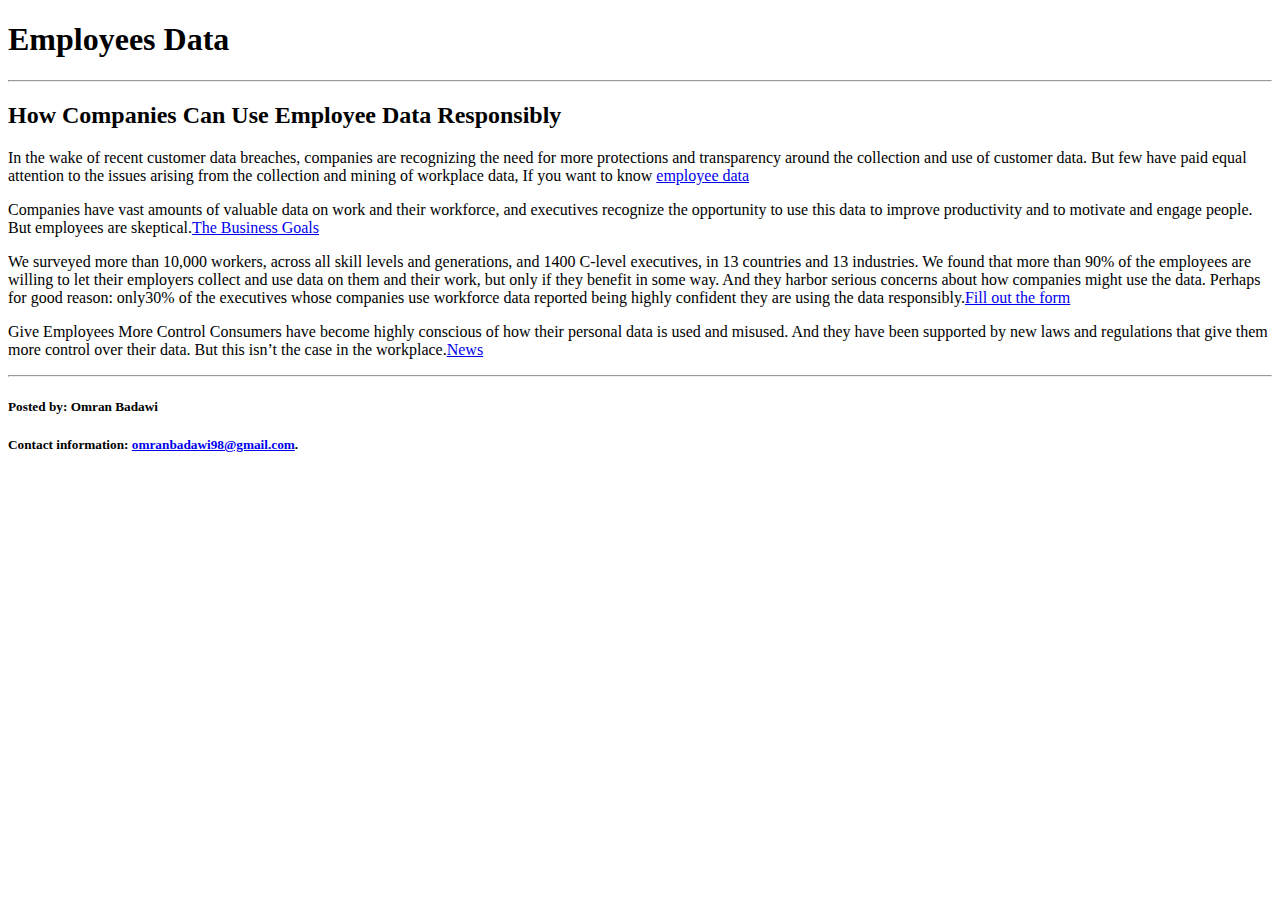
==== index.html @ d518d264 "Finish" ====
<!DOCTYPE html>
<html>
    <head>
        <title>My Webpage</title>
        <link rel="stylesheet" type="text/css" href="css/Styleindex.css">
    </head>
    <body>
        <h1>Employees Data</h1>
    	<hr>
    	<div>
            <h2>How Companies Can Use Employee Data Responsibly</h2>
            <div>
            <p>In the wake of recent customer data breaches, companies are recognizing the need for more protections and transparency around the collection and use of customer data. But few have paid equal attention to the issues arising from the collection and mining of workplace data, If you want to know <a href="FirstPage.html">employee data</a> </p>

            <p>Companies have vast amounts of valuable data on work and their workforce, and executives recognize the opportunity to use this data to improve productivity and to motivate and engage people. But employees are skeptical.<a href="SecondPage.html">The Business Goals</a></p>

            <p>We surveyed more than <span>10,000</span>  workers, across all skill levels and generations, and <span>1400</span>  C-level executives, in<span> 13</span> countries and <span>13</span> industries. We found that more than <span>90%</span>  of the employees are willing to let their employers collect and use data on them and their work, but only if they benefit in some way. And they harbor serious concerns about how companies might use the data. Perhaps for good reason: only<span>30%</span>  of the executives whose companies use workforce data reported being highly confident they are using the data responsibly.<a href="ThirdPage.html" target="_blank">Fill out the form</a></p>

            <p>Give Employees More Control  <!-- Bold -->
            Consumers have become highly conscious of how their personal data is used and misused. And they have been supported by new laws and regulations that give them more control over their data. But this isn’t the case in the workplace.<a href="FourthPage.html">News</a></p>
            </div>
       </div>
        <hr id="hr-bottom">
            <footer >
              <h5>Posted by: Omran Badawi</h5>
              <h5>Contact information: <a href="omranbadawi98@gmail.com">
              omranbadawi98@gmail.com</a>.</h5>
            </footer>
    	
    </body>
</html>
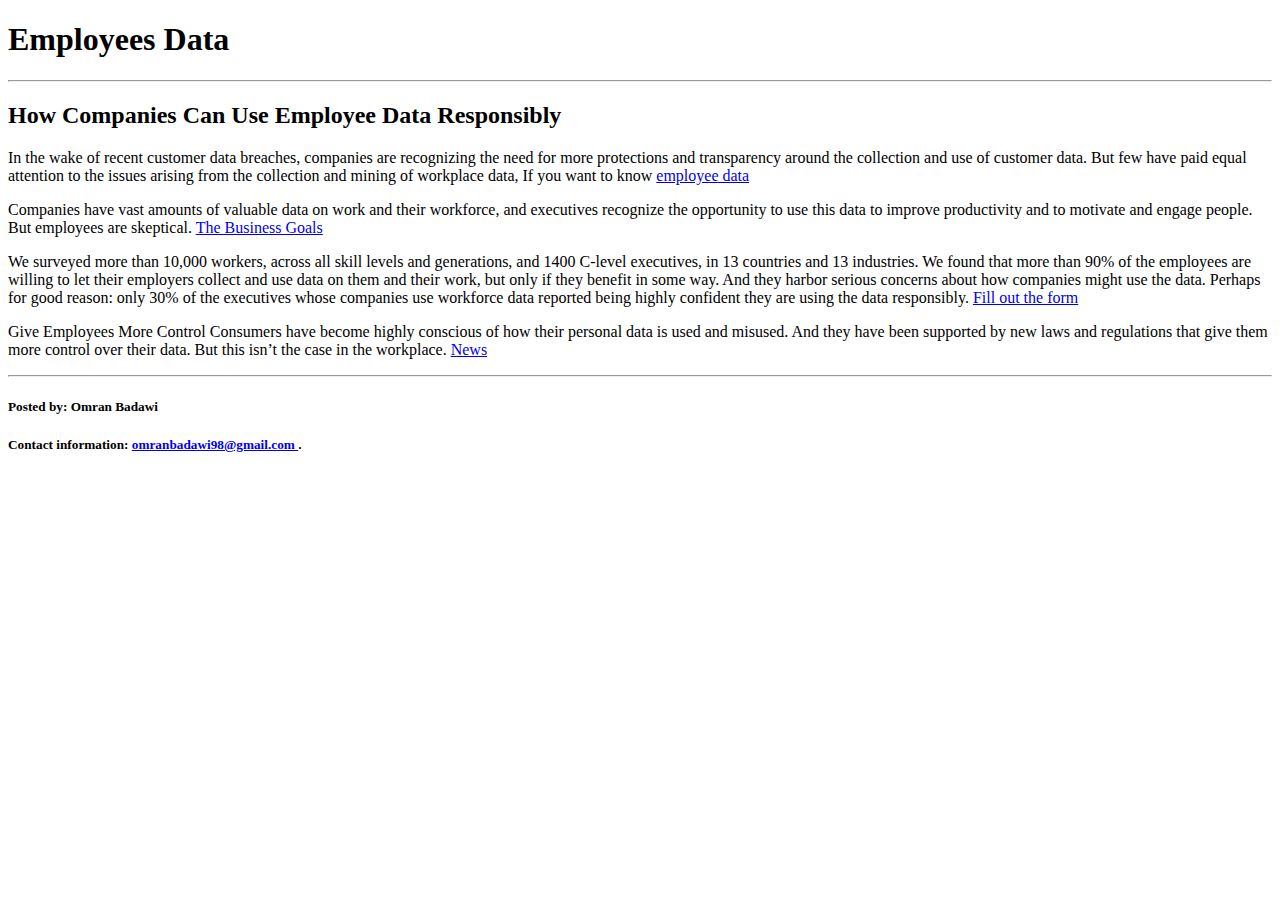
==== commit 66f9668e: "LastChanges" ====
--- a/index.html
+++ b/index.html
@@ -1,31 +1,100 @@
 <!DOCTYPE html>
 <html>
-    <head>
-        <title>My Webpage</title>
-        <link rel="stylesheet" type="text/css" href="css/Styleindex.css">
-    </head>
-    <body>
-        <h1>Employees Data</h1>
-    	<hr>
-    	<div>
-            <h2>How Companies Can Use Employee Data Responsibly</h2>
-            <div>
-            <p>In the wake of recent customer data breaches, companies are recognizing the need for more protections and transparency around the collection and use of customer data. But few have paid equal attention to the issues arising from the collection and mining of workplace data, If you want to know <a href="FirstPage.html">employee data</a> </p>
 
-            <p>Companies have vast amounts of valuable data on work and their workforce, and executives recognize the opportunity to use this data to improve productivity and to motivate and engage people. But employees are skeptical.<a href="SecondPage.html">The Business Goals</a></p>
+<head>
+    <title>
+        My Webpage
+    </title>
+    <link href="css/styleindex.css" rel="stylesheet" type="text/css">
+    </link>
+</head>
 
-            <p>We surveyed more than <span>10,000</span>  workers, across all skill levels and generations, and <span>1400</span>  C-level executives, in<span> 13</span> countries and <span>13</span> industries. We found that more than <span>90%</span>  of the employees are willing to let their employers collect and use data on them and their work, but only if they benefit in some way. And they harbor serious concerns about how companies might use the data. Perhaps for good reason: only<span>30%</span>  of the executives whose companies use workforce data reported being highly confident they are using the data responsibly.<a href="ThirdPage.html" target="_blank">Fill out the form</a></p>
+<body>
+    <h1>
+        Employees Data
+    </h1>
+    <hr>
+    <div>
+        <h2>
+            How Companies Can Use Employee Data Responsibly
+        </h2>
+        <div>
+            <p>
+                In the wake of recent customer data breaches, companies are recognizing the need for more protections
+                and transparency around the collection and use of customer data. But few have paid equal attention to
+                the issues arising from the collection and mining of workplace data, If you want to know
+                <a href="firstPage.html">
+                    employee data
+                </a>
+            </p>
+            <p>
+                Companies have vast amounts of valuable data on work and their workforce, and executives recognize the
+                opportunity to use this data to improve productivity and to motivate and engage people. But employees
+                are skeptical.
+                <a href="secondPage.html">
+                    The Business Goals
+                </a>
+            </p>
+            <p>
+                We surveyed more than
+                <span>
+                    10,000
+                </span>
+                workers, across all skill levels and generations, and
+                <span>
+                    1400
+                </span>
+                C-level executives, in
+                <span>
+                    13
+                </span>
+                countries and
+                <span>
+                    13
+                </span>
+                industries. We found that more than
+                <span>
+                    90%
+                </span>
+                of the employees are willing to let their employers collect and use data on them and their work, but
+                only if they benefit in some way. And they harbor serious concerns about how companies might use the
+                data. Perhaps for good reason: only
+                <span>
+                    30%
+                </span>
+                of the executives whose companies use workforce data reported being highly confident they are using the
+                data responsibly.
+                <a href="thirdPage.html" target="_blank">
+                    Fill out the form
+                </a>
+            </p>
+            <p>
+                Give Employees More Control
+                <!-- Bold -->
+                Consumers have become highly conscious of how their personal data is used and misused. And they have
+                been supported by new laws and regulations that give them more control over their data. But this isn’t
+                the case in the workplace.
+                <a href="fourthPage.html">
+                    News
+                </a>
+            </p>
+        </div>
+    </div>
+    <footer>
+        <hr id="hr-bottom">
+        <h5>
+            Posted by: Omran Badawi
+        </h5>
+        <h5>
+            Contact information:
+            <a href="omranbadawi98@gmail.com">
+                omranbadawi98@gmail.com
+            </a>
+            .
+        </h5>
+        </hr>
+    </footer>
+    </hr>
+</body>
 
-            <p>Give Employees More Control  <!-- Bold -->
-            Consumers have become highly conscious of how their personal data is used and misused. And they have been supported by new laws and regulations that give them more control over their data. But this isn’t the case in the workplace.<a href="FourthPage.html">News</a></p>
-            </div>
-       </div>
-        <hr id="hr-bottom">
-            <footer >
-              <h5>Posted by: Omran Badawi</h5>
-              <h5>Contact information: <a href="omranbadawi98@gmail.com">
-              omranbadawi98@gmail.com</a>.</h5>
-            </footer>
-    	
-    </body>
 </html>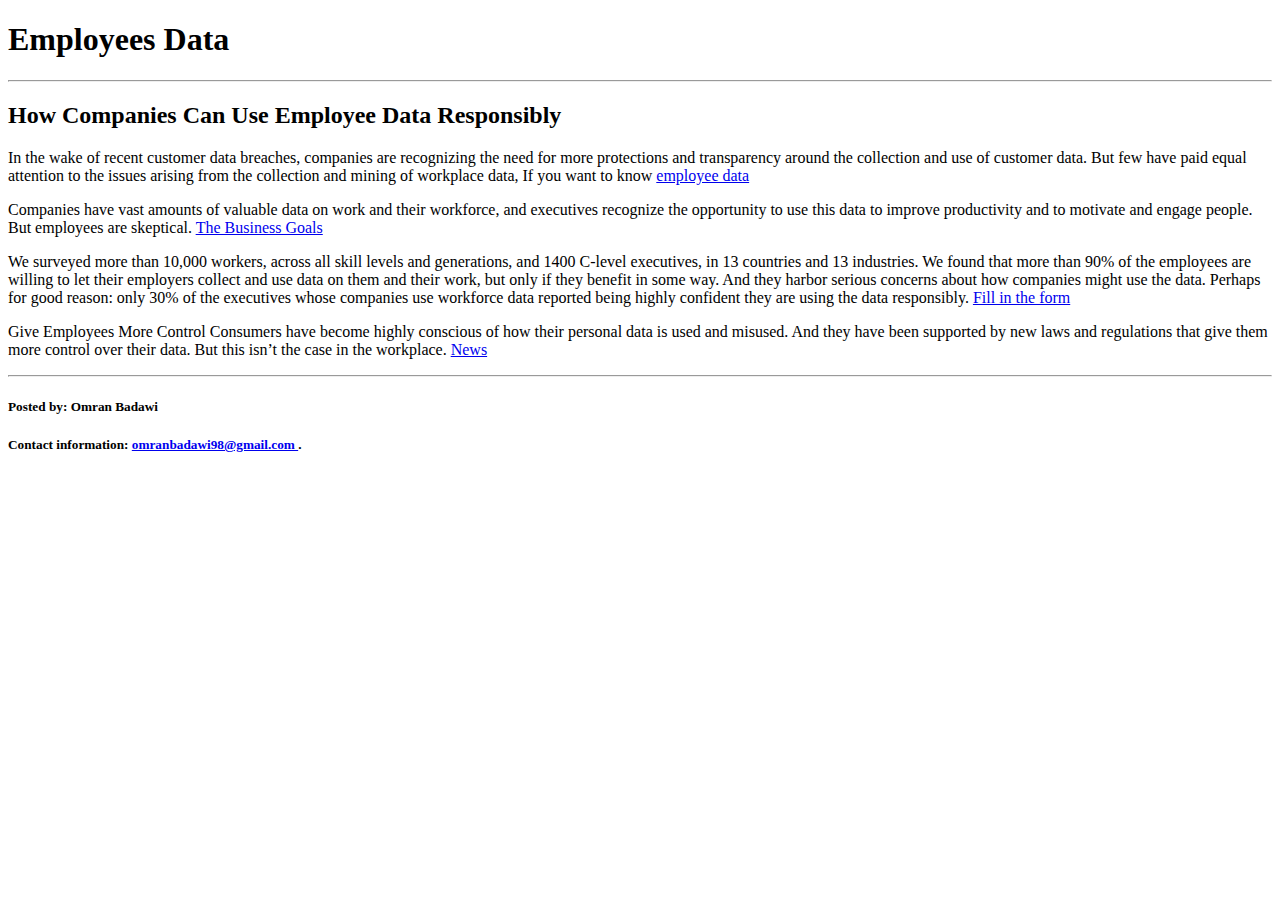
==== commit 669db4ce: "Change Text" ====
--- a/index.html
+++ b/index.html
@@ -65,7 +65,7 @@
                 of the executives whose companies use workforce data reported being highly confident they are using the
                 data responsibly.
                 <a href="thirdPage.html" target="_blank">
-                    Fill out the form
+                    Fill in the form
                 </a>
             </p>
             <p>
@@ -97,4 +97,4 @@
     </hr>
 </body>
 
-</html>+</html>
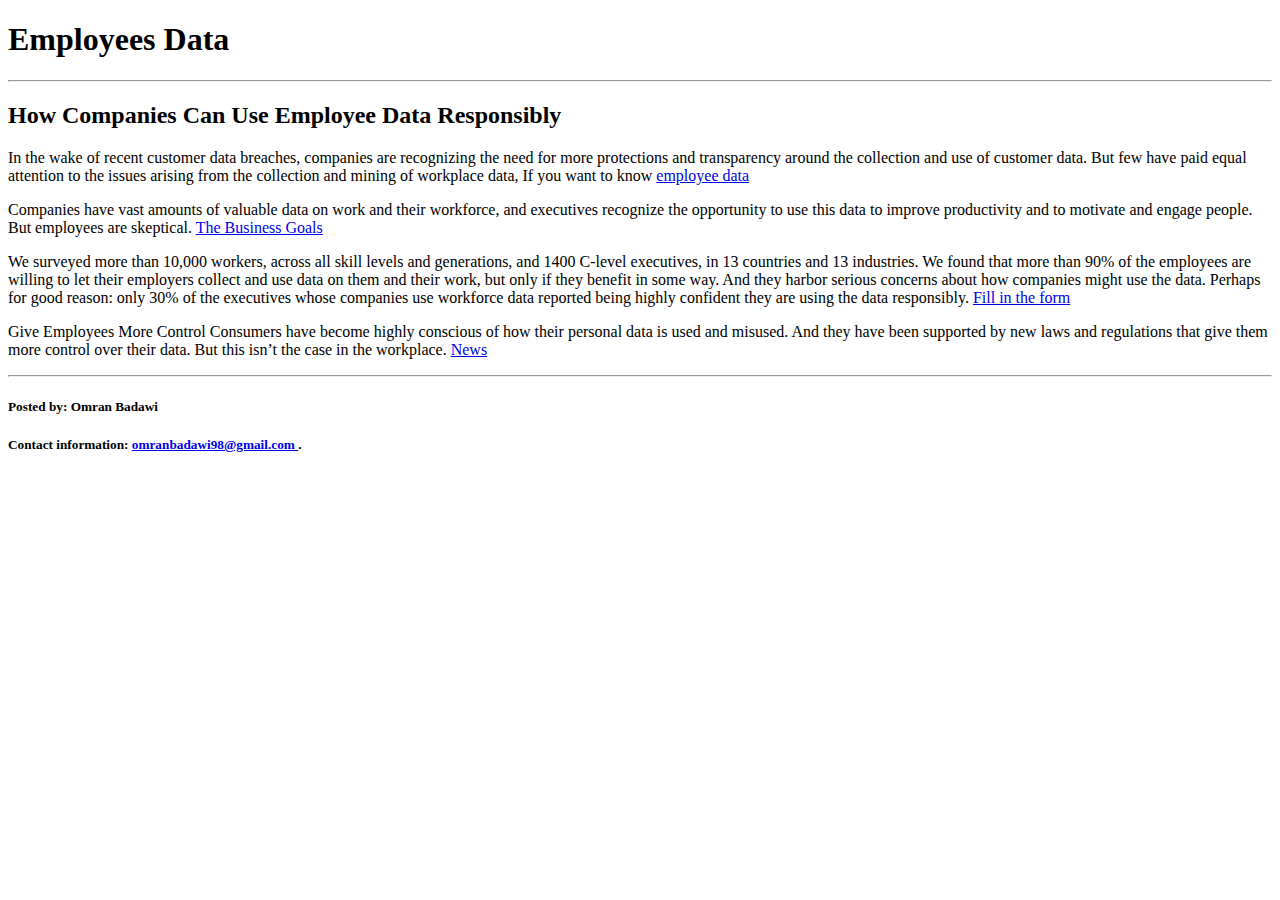
==== commit 6eba938a: "Last Change : my code change + gitHub change (FinishProject0)" ====
--- a/index.html
+++ b/index.html
@@ -3,9 +3,9 @@
 
 <head>
     <title>
-        My Webpage
+        Employees Data
     </title>
-    <link href="css/styleindex.css" rel="stylesheet" type="text/css">
+    <link href="css/styleIndex.css" rel="stylesheet" type="text/css">
     </link>
 </head>
 
@@ -69,9 +69,8 @@
                 </a>
             </p>
             <p>
-                Give Employees More Control
-                <!-- Bold -->
-                Consumers have become highly conscious of how their personal data is used and misused. And they have
+                Give Employees More Control Consumers have become highly conscious of how their personal data is used
+                and misused. And they have
                 been supported by new laws and regulations that give them more control over their data. But this isn’t
                 the case in the workplace.
                 <a href="fourthPage.html">
@@ -97,4 +96,4 @@
     </hr>
 </body>
 
-</html>
+</html>